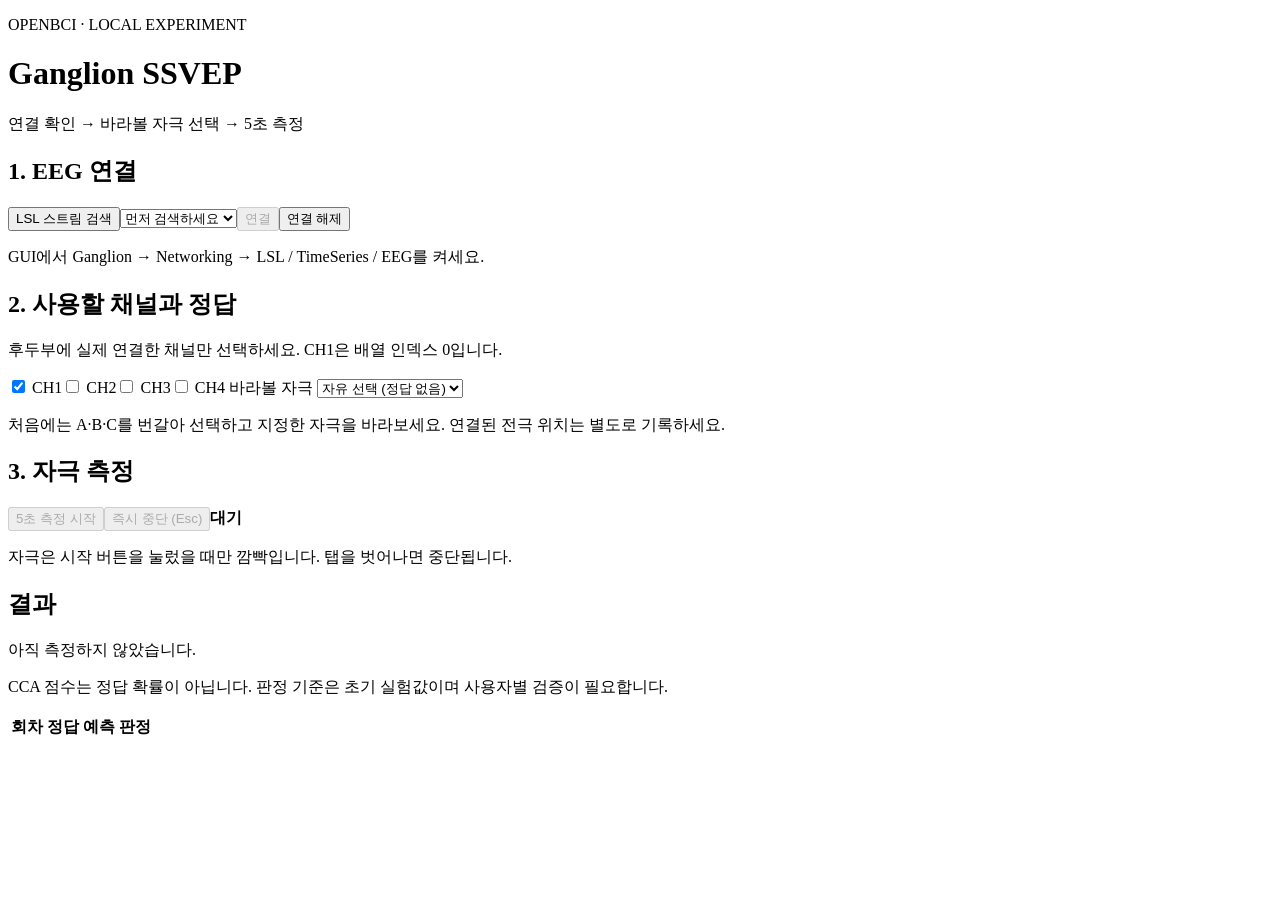
==== NeuroTechX-McGill-2021/software/ganglion/static/index.html @ fcd00329 "Track NeuroTechX code as regular files and add Ganglion work" ====
<!doctype html>
<html lang="ko">
<head><meta charset="utf-8"><meta name="viewport" content="width=device-width, initial-scale=1">
<title>Ganglion SSVEP</title><link rel="stylesheet" href="/static/style.css"></head>
<body><main>
<header><p class="eyebrow">OPENBCI · LOCAL EXPERIMENT</p><h1>Ganglion SSVEP</h1><p>연결 확인 → 바라볼 자극 선택 → 5초 측정</p></header>
<section aria-labelledby="connection-title"><h2 id="connection-title">1. EEG 연결</h2>
<div class="controls"><button id="scan">LSL 스트림 검색</button><select id="streams" aria-label="EEG 스트림"><option value="">먼저 검색하세요</option></select><button id="connect" disabled>연결</button><button id="disconnect">연결 해제</button></div>
<p id="status" role="status">GUI에서 Ganglion → Networking → LSL / TimeSeries / EEG를 켜세요.</p></section>
<section><h2>2. 사용할 채널과 정답</h2><p>후두부에 실제 연결한 채널만 선택하세요. CH1은 배열 인덱스 0입니다.</p>
<div class="controls" id="settings"><label><input type="checkbox" name="channel" value="0" checked> CH1</label><label><input type="checkbox" name="channel" value="1"> CH2</label><label><input type="checkbox" name="channel" value="2"> CH3</label><label><input type="checkbox" name="channel" value="3"> CH4</label>
<label>바라볼 자극 <select id="target"><option value="">자유 선택 (정답 없음)</option></select></label></div>
<p>처음에는 A·B·C를 번갈아 선택하고 지정한 자극을 바라보세요. 연결된 전극 위치는 별도로 기록하세요.</p></section>
<section><div class="controls"><h2>3. 자극 측정</h2><button id="start" disabled>5초 측정 시작</button><button id="stop" class="stop" disabled>즉시 중단 (Esc)</button><strong id="progress">대기</strong></div>
<div id="targets" class="targets"></div><p>자극은 시작 버튼을 눌렀을 때만 깜빡입니다. 탭을 벗어나면 중단됩니다.</p></section>
<section><h2>결과</h2><p id="message" role="alert">아직 측정하지 않았습니다.</p><div id="scores"></div><p id="details"></p><p id="saved"></p>
<p class="muted">CCA 점수는 정답 확률이 아닙니다. 판정 기준은 초기 실험값이며 사용자별 검증이 필요합니다.</p>
<table><thead><tr><th>회차</th><th>정답</th><th>예측</th><th>판정</th></tr></thead><tbody id="history"></tbody></table></section>
</main><script src="/static/app.js"></script></body></html>
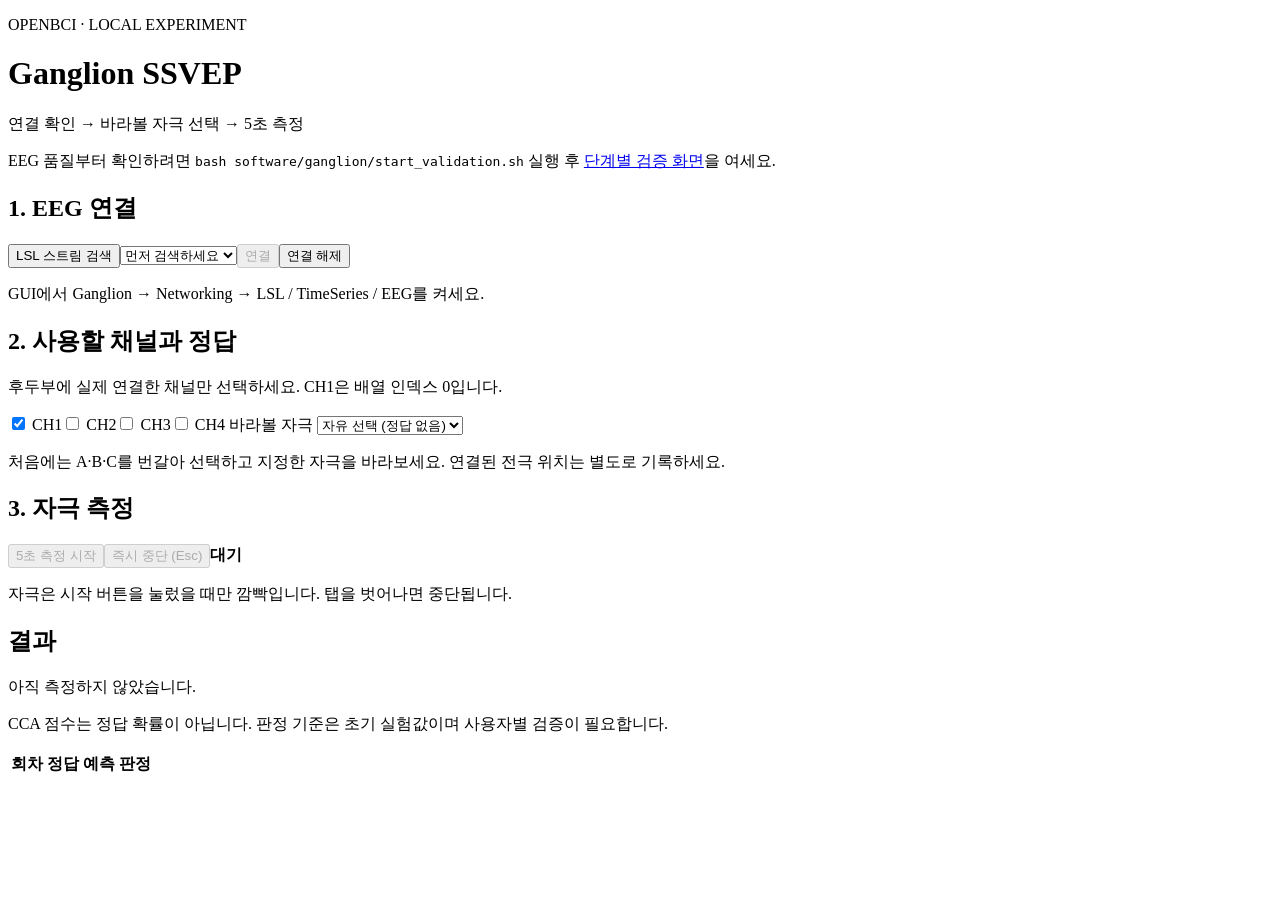
==== commit 966ae8e5: "test" ====
--- a/NeuroTechX-McGill-2021/software/ganglion/static/index.html
+++ b/NeuroTechX-McGill-2021/software/ganglion/static/index.html
@@ -3,7 +3,7 @@
 <head><meta charset="utf-8"><meta name="viewport" content="width=device-width, initial-scale=1">
 <title>Ganglion SSVEP</title><link rel="stylesheet" href="/static/style.css"></head>
 <body><main>
-<header><p class="eyebrow">OPENBCI · LOCAL EXPERIMENT</p><h1>Ganglion SSVEP</h1><p>연결 확인 → 바라볼 자극 선택 → 5초 측정</p></header>
+<header><p class="eyebrow">OPENBCI · LOCAL EXPERIMENT</p><h1>Ganglion SSVEP</h1><p>연결 확인 → 바라볼 자극 선택 → 5초 측정</p><p>EEG 품질부터 확인하려면 <code>bash software/ganglion/start_validation.sh</code> 실행 후 <a href="http://127.0.0.1:8002">단계별 검증 화면</a>을 여세요.</p></header>
 <section aria-labelledby="connection-title"><h2 id="connection-title">1. EEG 연결</h2>
 <div class="controls"><button id="scan">LSL 스트림 검색</button><select id="streams" aria-label="EEG 스트림"><option value="">먼저 검색하세요</option></select><button id="connect" disabled>연결</button><button id="disconnect">연결 해제</button></div>
 <p id="status" role="status">GUI에서 Ganglion → Networking → LSL / TimeSeries / EEG를 켜세요.</p></section>
